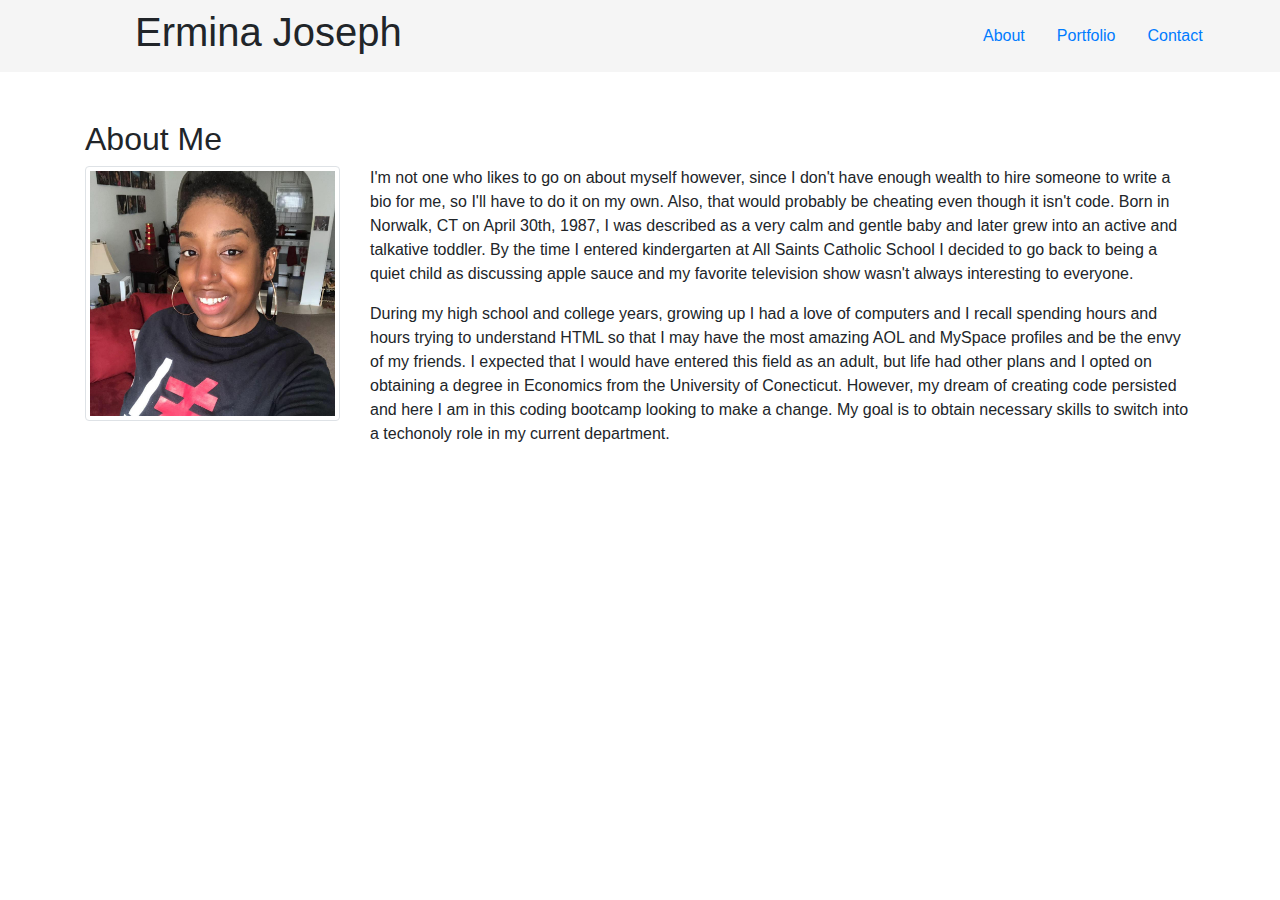
==== index.html @ a9ad5bba "Adding initial files" ====
<!DOCTYPE html>
<html lang="en">
<head>
    <meta charset="UTF-8">
    <meta name="viewport" content="width=device-width, initial-scale=1.0">
    <meta http-equiv="X-UA-Compatible" content="ie=edge">
    <title>Ermina's Portfolio</title>
    <link rel="stylesheet" href="https://maxcdn.bootstrapcdn.com/bootstrap/4.0.0/css/bootstrap.min.css">
</head>
<body>
    
    <nav class="navbar navbar-dark" style="background-color: #f5f5f5;">
            <div class="col-md-8 offset-md-1">
                <h1>Ermina Joseph</h1>
            </div>

            <div class="col-md-3">
                <ul class="nav">
                    <li class="nav-item">
                        <a class="nav-link" href="index.html">About</a>
                    </li>
                    <li class="nav-item">
                        <a class="nav-link" href="portfolio.html">Portfolio</a>
                    </li>
                    <li class="nav-item">
                        <a class="nav-link" href="contact.html">Contact</a>
                    </li>
                </ul>
            </div>
    </nav>

    <br>
    <br>

        <div class="container">
            <div class="row">
                <div class="col-md-12">
                    <h2>About Me</h2>
                </div>
            </div>

            <div class="row">
                <div class="col-md-3">
                    <img class="img img-thumbnail" src="images/portfolio_about_me.png">
                </div>

                <div class="col-md-9">
                    <p>I'm not one who likes to go on about myself however, since I don't have enough wealth to hire someone to write a bio for me, so I'll have to do it on my own. Also, that would probably be cheating even though it isn't code. Born in Norwalk, CT on April 30th, 1987, I was described as a very calm and gentle baby and later grew into an active and talkative toddler. By the time I entered kindergarten at All Saints Catholic School I decided to go back to being a quiet child as discussing apple sauce and my favorite television show wasn't always interesting to everyone. </p>
                    
                    <p>During my high school and college years, growing up I had a love of computers and I recall spending hours and hours trying to understand HTML so that I may have the most amazing AOL and MySpace profiles and be the envy of my friends. I expected that I would have entered this field as an adult, but life had other plans and I opted on obtaining a degree in Economics from the University of Conecticut. However, my dream of creating code persisted and here I am in this coding bootcamp looking to make a change. My goal is to obtain necessary skills to switch into a techonoly role in my current department. </p>
                </div>
            </div>
        </div>
</body>
</html>
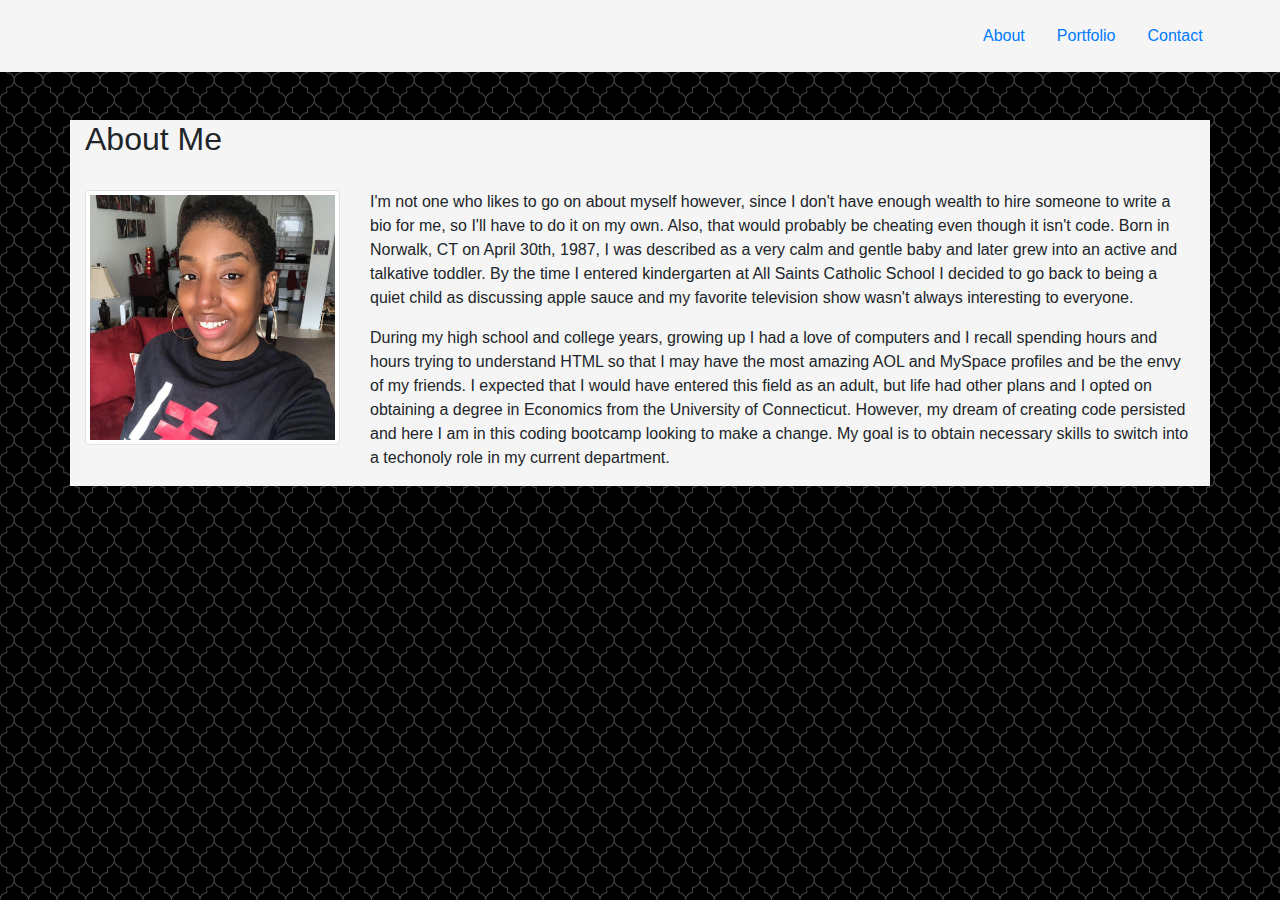
==== commit 44046fae: "Adding CSS page" ====
--- a/index.html
+++ b/index.html
@@ -6,6 +6,7 @@
     <meta http-equiv="X-UA-Compatible" content="ie=edge">
     <title>Ermina's Portfolio</title>
     <link rel="stylesheet" href="https://maxcdn.bootstrapcdn.com/bootstrap/4.0.0/css/bootstrap.min.css">
+    <link rel="stylesheet" type="text/css" href="assets/style.css">
 </head>
 <body>
     
@@ -39,6 +40,8 @@
                 </div>
             </div>
 
+            <br>
+
             <div class="row">
                 <div class="col-md-3">
                     <img class="img img-thumbnail" src="images/portfolio_about_me.png">
@@ -47,7 +50,7 @@
                 <div class="col-md-9">
                     <p>I'm not one who likes to go on about myself however, since I don't have enough wealth to hire someone to write a bio for me, so I'll have to do it on my own. Also, that would probably be cheating even though it isn't code. Born in Norwalk, CT on April 30th, 1987, I was described as a very calm and gentle baby and later grew into an active and talkative toddler. By the time I entered kindergarten at All Saints Catholic School I decided to go back to being a quiet child as discussing apple sauce and my favorite television show wasn't always interesting to everyone. </p>
                     
-                    <p>During my high school and college years, growing up I had a love of computers and I recall spending hours and hours trying to understand HTML so that I may have the most amazing AOL and MySpace profiles and be the envy of my friends. I expected that I would have entered this field as an adult, but life had other plans and I opted on obtaining a degree in Economics from the University of Conecticut. However, my dream of creating code persisted and here I am in this coding bootcamp looking to make a change. My goal is to obtain necessary skills to switch into a techonoly role in my current department. </p>
+                    <p>During my high school and college years, growing up I had a love of computers and I recall spending hours and hours trying to understand HTML so that I may have the most amazing AOL and MySpace profiles and be the envy of my friends. I expected that I would have entered this field as an adult, but life had other plans and I opted on obtaining a degree in Economics from the University of Connecticut. However, my dream of creating code persisted and here I am in this coding bootcamp looking to make a change. My goal is to obtain necessary skills to switch into a techonoly role in my current department. </p>
                 </div>
             </div>
         </div>
--- a/assets/style.css
+++ b/assets/style.css
@@ -0,0 +1,13 @@
+body {
+    background-image: url("../images/hotel-wallpaper-black.png");
+    font-family: Arial, Helvetica, sans-serif;
+}
+
+h1 {
+    font-family: Georgia, 'Times New Roman', Times, serif;
+    color: #f5f5f5;
+}
+
+.container {
+    background-color: #f5f5f5;
+}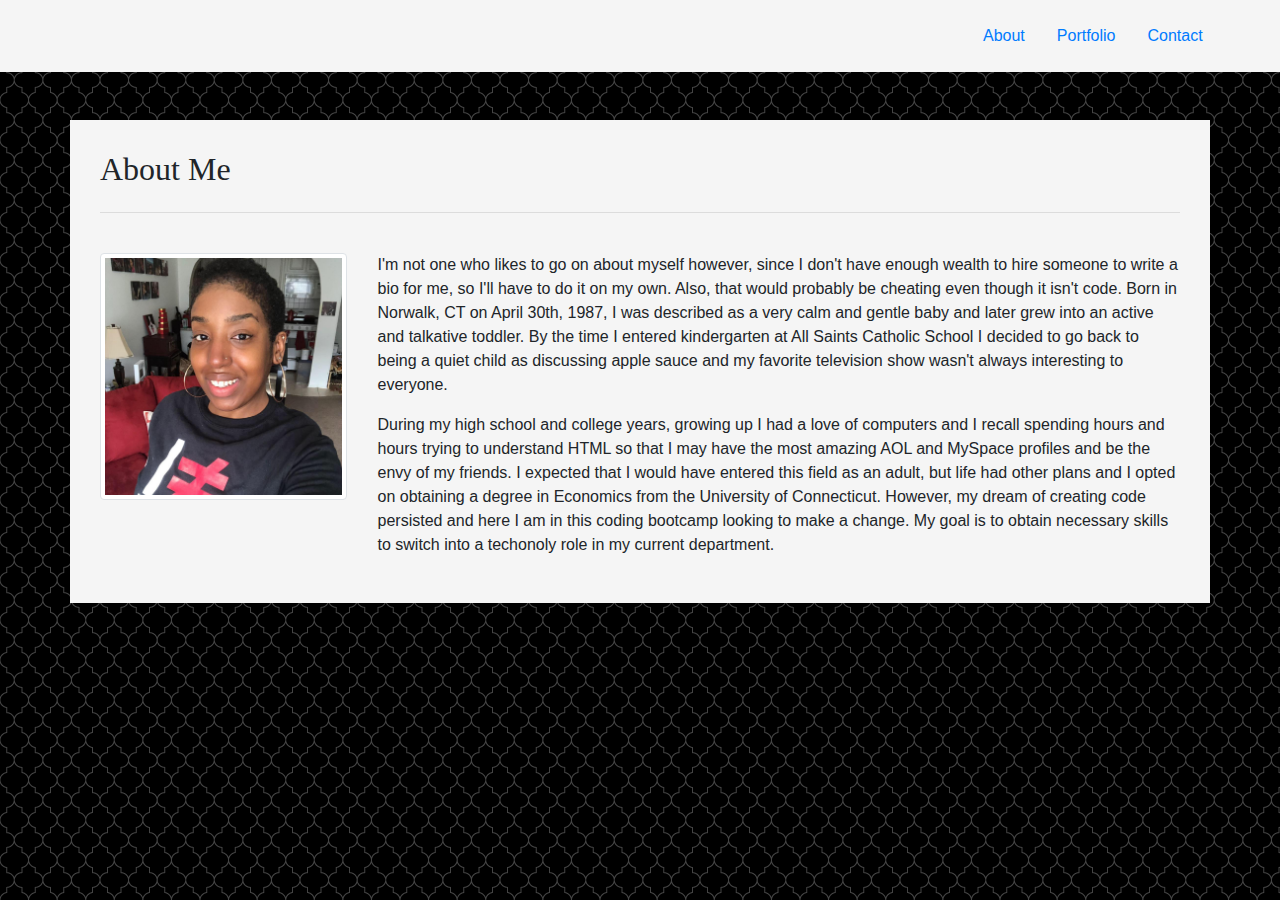
==== commit 612eb021: "Updating pages" ====
--- a/index.html
+++ b/index.html
@@ -40,6 +40,7 @@
                 </div>
             </div>
 
+            <hr>
             <br>
 
             <div class="row">
--- a/assets/style.css
+++ b/assets/style.css
@@ -10,4 +10,9 @@
 
 .container {
     background-color: #f5f5f5;
+    padding: 30px;
+}
+
+h2 {
+    font-family: Georgia, 'Times New Roman', Times, serif;
 }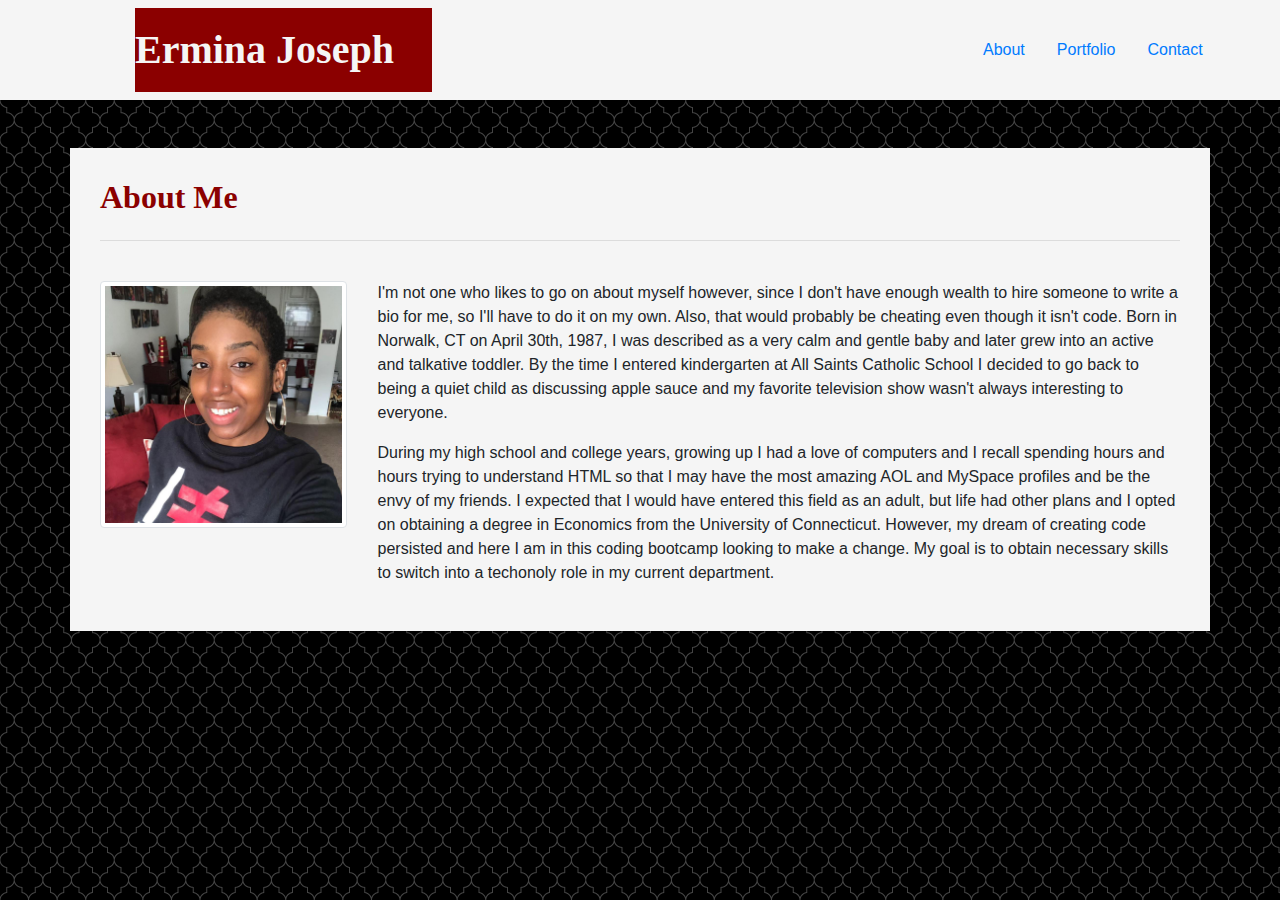
==== commit 04531083: "Updating pages" ====
--- a/index.html
+++ b/index.html
@@ -6,13 +6,13 @@
     <meta http-equiv="X-UA-Compatible" content="ie=edge">
     <title>Ermina's Portfolio</title>
     <link rel="stylesheet" href="https://maxcdn.bootstrapcdn.com/bootstrap/4.0.0/css/bootstrap.min.css">
-    <link rel="stylesheet" type="text/css" href="assets/style.css">
+    <link rel="stylesheet" type="text/css" href="assets/css/style.css">
 </head>
 <body>
     
     <nav class="navbar navbar-dark" style="background-color: #f5f5f5;">
             <div class="col-md-8 offset-md-1">
-                <h1>Ermina Joseph</h1>
+                <h1 id="my-logo"><strong>Ermina Joseph</strong></h1>
             </div>
 
             <div class="col-md-3">
@@ -33,27 +33,27 @@
     <br>
     <br>
 
-        <div class="container">
-            <div class="row">
-                <div class="col-md-12">
-                    <h2>About Me</h2>
-                </div>
+    <div class="container">
+        <div class="row">
+            <div class="col-md-12">
+                <h2><strong>About Me</strong></h2>
+            </div>
+        </div>
+
+        <hr>
+        <br>
+
+        <div class="row">
+            <div class="col-md-3">
+                <img class="img-thumbnail" src="assets/images/portfolio_about_me.png">
             </div>
 
-            <hr>
-            <br>
-
-            <div class="row">
-                <div class="col-md-3">
-                    <img class="img img-thumbnail" src="images/portfolio_about_me.png">
-                </div>
-
-                <div class="col-md-9">
-                    <p>I'm not one who likes to go on about myself however, since I don't have enough wealth to hire someone to write a bio for me, so I'll have to do it on my own. Also, that would probably be cheating even though it isn't code. Born in Norwalk, CT on April 30th, 1987, I was described as a very calm and gentle baby and later grew into an active and talkative toddler. By the time I entered kindergarten at All Saints Catholic School I decided to go back to being a quiet child as discussing apple sauce and my favorite television show wasn't always interesting to everyone. </p>
+            <div class="col-md-9">
+                <p>I'm not one who likes to go on about myself however, since I don't have enough wealth to hire someone to write a bio for me, so I'll have to do it on my own. Also, that would probably be cheating even though it isn't code. Born in Norwalk, CT on April 30th, 1987, I was described as a very calm and gentle baby and later grew into an active and talkative toddler. By the time I entered kindergarten at All Saints Catholic School I decided to go back to being a quiet child as discussing apple sauce and my favorite television show wasn't always interesting to everyone. </p>
                     
-                    <p>During my high school and college years, growing up I had a love of computers and I recall spending hours and hours trying to understand HTML so that I may have the most amazing AOL and MySpace profiles and be the envy of my friends. I expected that I would have entered this field as an adult, but life had other plans and I opted on obtaining a degree in Economics from the University of Connecticut. However, my dream of creating code persisted and here I am in this coding bootcamp looking to make a change. My goal is to obtain necessary skills to switch into a techonoly role in my current department. </p>
-                </div>
+                <p>During my high school and college years, growing up I had a love of computers and I recall spending hours and hours trying to understand HTML so that I may have the most amazing AOL and MySpace profiles and be the envy of my friends. I expected that I would have entered this field as an adult, but life had other plans and I opted on obtaining a degree in Economics from the University of Connecticut. However, my dream of creating code persisted and here I am in this coding bootcamp looking to make a change. My goal is to obtain necessary skills to switch into a techonoly role in my current department. </p>
             </div>
         </div>
+    </div>
 </body>
 </html>--- a/assets/css/style.css
+++ b/assets/css/style.css
@@ -0,0 +1,78 @@
+body {
+    background-image: url("../images/hotel-wallpaper-black.png");
+    font-family: Arial, Helvetica, sans-serif;
+    margin: 0;
+    padding: 0;
+}
+
+h1 {
+    font-family: Georgia, 'Times New Roman', Times, serif;
+    color: #f5f5f5;
+}
+
+#my-logo {
+    background: #8b0000;
+    width: 37%;
+    padding: 18px 0 18px 0;
+    margin: 0;
+}
+
+.container {
+    background-color: #f5f5f5;
+    padding: 30px;
+}
+
+h2 {
+    font-family: Georgia, 'Times New Roman', Times, serif;
+    color: #8b0000;
+}
+
+#portfolio-1 {
+    background: #8b0000;
+    color: #ffffff;
+    text-align: center;
+    padding: 10px 120px 10px 121px;
+    position: absolute;
+    top: 400px;
+    left: 232px;
+}
+
+#portfolio-2 {
+    background: #8b0000;
+    color:#ffffff;
+    text-align: center;
+    padding: 10px 116px 10px 115px;
+    position: absolute;
+    top: 400px;
+    left: 602px;
+}
+
+#portfolio-3 {
+    background: #8b0000;
+    color:#ffffff;
+    text-align: center;
+    padding: 10px 122px 10px 121px;
+    position: absolute;
+    top: 626px;
+    left: 232px;
+}
+
+#portfolio-4 {
+    background: #8b0000;
+    color: #ffffff;
+    text-align: center;
+    padding: 10px 124px 10px 124px;
+    position: absolute;
+    top: 626px;
+    left: 602px;
+}
+
+#portfolio-5 {
+    background: #8b0000;
+    color: #ffffff;
+    text-align: center;
+    padding: 10px 90px 10px 91px;
+    position: absolute;
+    top: 850px;
+    left: 232px;
+}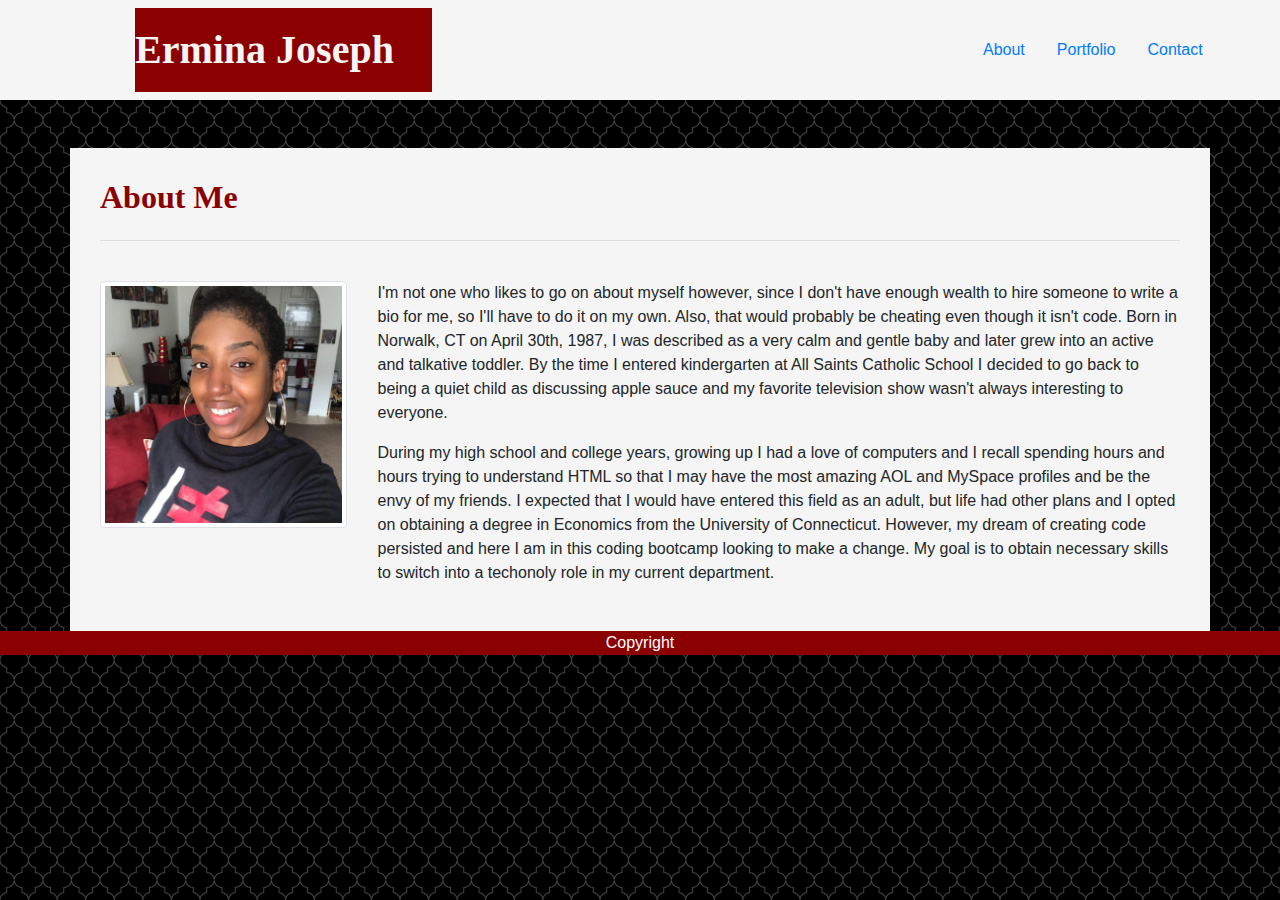
==== commit 4dc67703: "Adding Footer" ====
--- a/index.html
+++ b/index.html
@@ -55,5 +55,11 @@
             </div>
         </div>
     </div>
+
+    <footer>
+        <div class="col-md-12">
+            Copyright
+        </div>
+    </footer>
 </body>
 </html>--- a/assets/css/style.css
+++ b/assets/css/style.css
@@ -75,4 +75,10 @@
     position: absolute;
     top: 850px;
     left: 232px;
+}
+
+footer {
+    background: #8b0000;
+    color: #ffffff;
+    text-align: center;
 }